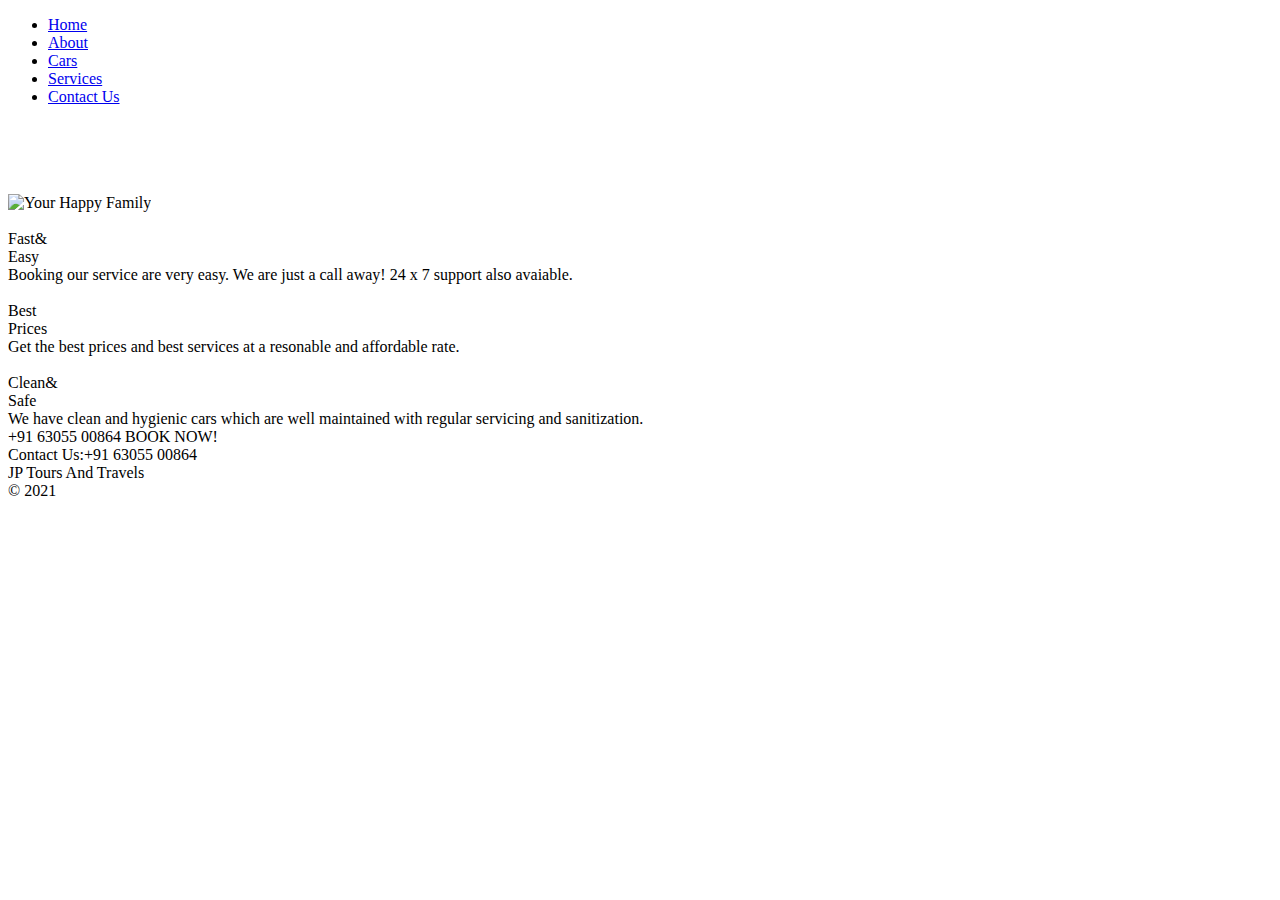
==== index.html @ 585d8a10 "index files upload" ====
<!DOCTYPE html>
<html lang="en">
	<head>
		<title>JP Tours And Travels</title>
		<meta charset="utf-8">
		<meta name = "format-detection" content = "telephone=no" />
		<link rel="icon" href="images/favicon.ico">
		<link rel="shortcut icon" href="images/favicon.ico" />
		<link rel="stylesheet" href="booking/css/booking.css">
		<link rel="stylesheet" href="css/camera.css">
		<link rel="stylesheet" href="css/owl.carousel.css">
		<link rel="stylesheet" href="css/style.css">
		<script src="js/jquery.js"></script>
		<script src="js/jquery-migrate-1.2.1.js"></script>
		<script src="js/script.js"></script>
		<script src="js/superfish.js"></script>
		<script src="js/jquery.ui.totop.js"></script>
		<script src="js/jquery.equalheights.js"></script>
		<script src="js/jquery.mobilemenu.js"></script>
		<script src="js/jquery.easing.1.3.js"></script>
		<script src="js/owl.carousel.js"></script>
		<script src="js/camera.js"></script>
		<!--[if (gt IE 9)|!(IE)]><!-->
		<script src="js/jquery.mobile.customized.min.js"></script>
		<!--<![endif]-->
		<script src="booking/js/booking.js"></script>
		<script>
			$(document).ready(function(){
				jQuery('#camera_wrap').camera({
					loader: false,
					pagination: false ,
					minHeight: '444',
					thumbnails: false,
					height: '28.28125%',
					caption: true,
					navigation: true,
					fx: 'mosaic'
				});
				$().UItoTop({ easingType: 'easeOutQuart' });
			});
		</script>
		<!--[if lt IE 8]>
			<div style=' clear: both; text-align:center; position: relative;'>
				<a href="http://windows.microsoft.com/en-US/internet-explorer/products/ie/home?ocid=ie6_countdown_bannercode">
					<img src="http://storage.ie6countdown.com/assets/100/images/banners/warning_bar_0000_us.jpg" border="0" height="42" width="820" alt="You are using an outdated browser. For a faster, safer browsing experience, upgrade for free today." />
				</a>
			</div>
			<![endif]-->
		<!--[if lt IE 9]>
			<script src="js/html5shiv.js"></script>
			<link rel="stylesheet" media="screen" href="css/ie.css">
		<![endif]-->
	<style>

	</style>
	</head>
	<body class="page1" id="top">
		<div class="main">
<!--==============================header=================================-->
			<header>
				<div class="menu_block ">
					<div class="container_12">
						<div class="grid_12">
							<nav class="horizontal-nav full-width horizontalNav-notprocessed">
								<ul class="sf-menu">
									<li class="current"><a href="index.html">Home</a></li>
									<li><a href="index-1.html">About</a></li>
									<li><a href="index-2.html">Cars</a></li>
									<li><a href="index-3.html">Services</a></li>
									<li><a href="index-4.html">Contact Us</a></li>
								</ul>
							</nav>
							<div class="clear"></div>
						</div>
						<div class="clear"></div>
					</div>
				</div>
				<div class="container_12">
					<div class="grid_12"><br>
						<br><br><br>
								<img class="center" width="300" height="300" src="images/logo.jpg" alt="Your Happy Family">
								<br>
							</div>
				</div>
				<div class="clear"></div>
			</header>
			<div class="slider_wrapper ">
				<div id="camera_wrap" class="">
					<div data-src="images/slide.jpg" ></div>
					<div data-src="images/slide-1.jpg" ></div>
					<div data-src="images/slide-3.jpg" ></div>
					<div data-src="images/slide-2.jpg"></div>
				</div>
			</div>
			<div class="container_12">
				<div class="grid_4">
					<div class="banner">
						<div class="maxheight">
							<div class="banner_title">
								<img src="images/icon1.png" alt="">
								<div class="extra_wrapper">Fast&amp;
									<div class="color1">Easy</div>
								</div>
							</div>
							Booking our service are very easy. We are just a call away! 24 x 7 support also avaiable. 
								</div>
					</div>
				</div>
				<div class="grid_4">
					<div class="banner">
						<div class="maxheight">
							<div class="banner_title">
								<img src="images/icon2.png" alt="">
								<div class="extra_wrapper">Best
									<div class="color1">Prices</div>
								</div>
							</div>
							Get the best prices and best services at a resonable and affordable rate.
							
						</div>
					</div>
				</div>
				<div class="grid_4">
					<div class="banner">
						<div class="maxheight">
							<div class="banner_title">
								<img src="images/icon3.png" alt="">
								<div class="extra_wrapper">Clean&amp;
									<div class="color1">Safe</div>
								</div>
							</div>
							We have clean and hygienic cars which are well maintained with regular servicing and sanitization. 
						</div>
					</div>
				</div>
				<div class="clear"></div>
			</div>
			<div class="c_phone">
				<div class="container_12">
					<div class="grid_12">
						<div class="fa fa-phone"></div>+91 63055 00864 
						<span>BOOK NOW!</span>
					</div>
					<div class="clear"></div>
				</div>
			</div>

			<!--==============================footer=================================-->
			<footer>
				<div class="container_12">
					<div class="grid_12">
						<div class="f_phone"><span>Contact Us:</span>+91 63055 00864</div>
						
						<div class="copy">
							<div class="st1">
							<div class="brand">JP Tours And Travels </div>
							&copy; 2021	
						</div>
					</div>
					<div class="clear"></div>
				</div>
			</footer>
		<script>
			$(function (){
				$('#bookingForm').bookingForm({
					ownerEmail: '#'
				});
			})
			$(function() {
				$('#bookingForm input, #bookingForm textarea').placeholder();
			});
		</script>
	</body>
</html>
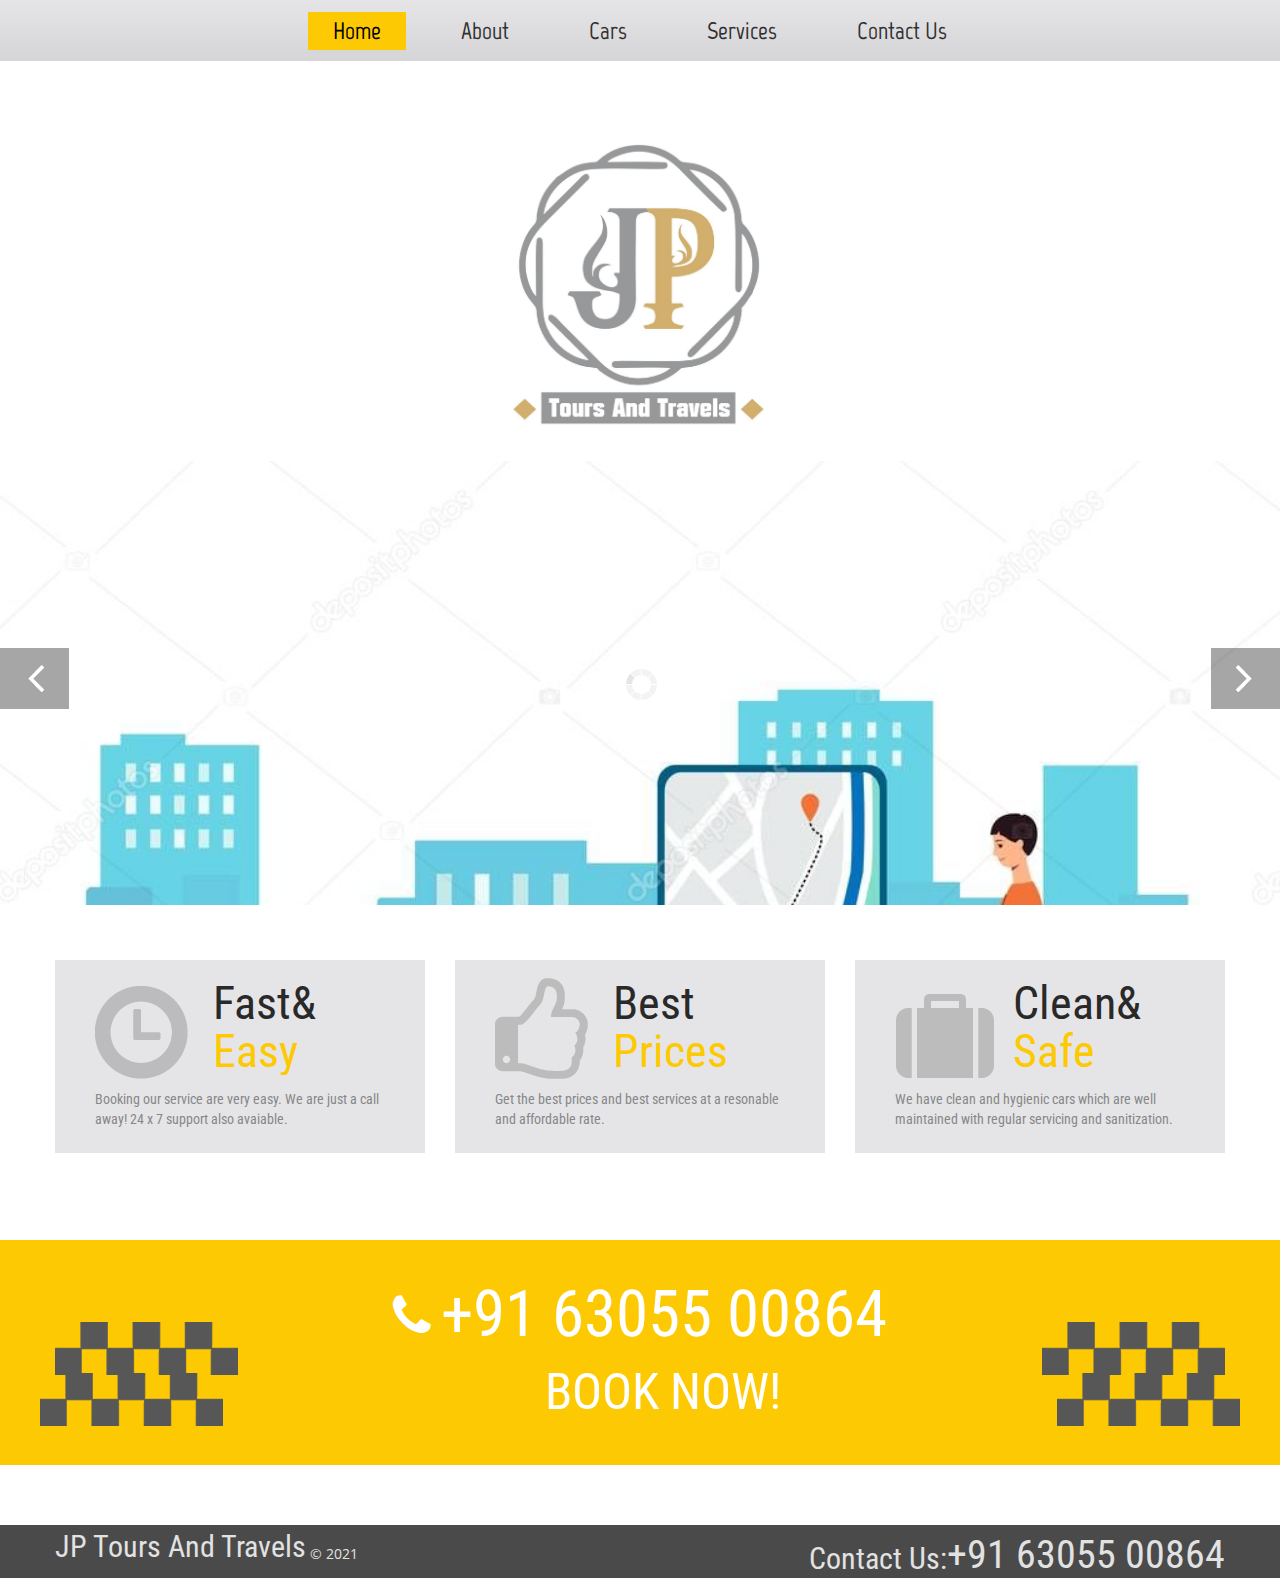
==== commit 92828d02: "Update index.html" ====
--- a/index.html
+++ b/index.html
@@ -2,6 +2,7 @@
 <html lang="en">
 	<head>
 		<title>JP Tours And Travels</title>
+		<meta name="viewport" content="width=device-width, initial-scale=1.0">
 		<meta charset="utf-8">
 		<meta name = "format-detection" content = "telephone=no" />
 		<link rel="icon" href="images/favicon.ico">
@@ -171,4 +172,4 @@
 			});
 		</script>
 	</body>
-</html>+</html>
--- a/css/camera.css
+++ b/css/camera.css
@@ -0,0 +1,403 @@
+
+
+ /**************************
+*
+*	GENERAL
+*
+**************************/
+
+
+.slider_wrapper {
+	position: relative;
+	text-align: left;
+}
+
+
+.camera_target_content {
+	overflow: hidden !important;
+
+}
+
+.camera_wrap {
+	display: none;
+	position: relative;
+	overflow: visible !important;
+	z-index: 0;
+	margin-bottom: 0 !important;
+}
+
+
+.camera_wrap img {
+	max-width: 10000px;
+}
+
+.camera_fakehover {
+	height: 100%;
+	min-height: 60px;
+	position: relative;
+	width: 100%;
+}
+
+.camera_src {
+	display: none;
+}
+.cameraCont, .cameraContents {
+	height: 100%;
+	position: relative;
+	width: 100%;
+	z-index: 1;
+}
+.cameraSlide {
+	bottom: 0;
+	left: 0;
+	position: absolute;
+	right: 0;
+	top: 0;
+	width: 100%;
+}
+.cameraContent {
+	bottom: 0;
+	display: none;
+	left: 0;
+	position: absolute;
+	right: 0;
+	top: 0;
+	width: 100%;
+}
+.camera_target {
+	bottom: 0;
+	height: 100%;
+	left: 0;
+	overflow: hidden;
+	position: absolute;
+	right: 0;
+	text-align: left;
+	top: 0;
+	width: 100%;
+	z-index: 0;
+}
+.camera_overlayer {
+	bottom: 0;
+	height: 100%;
+	left: 0;
+	overflow: hidden;
+	position: absolute;
+	right: 0;
+	top: 0;
+	width: 100%;
+	z-index: 0;
+}
+.camera_target_content {
+	bottom: 0;
+	left: 0;
+	overflow: hidden;
+	position: absolute;
+	right: 0;
+	top: 0;
+	z-index: 2;
+}
+.camera_target_content .camera_link {
+    background: url(../images/blank.gif);
+	display: block;
+	height: 100%;
+	text-decoration: none;
+}
+.camera_loader {
+    background: #fff url(../images/camera-loader.gif) no-repeat center;
+	background: rgba(255, 255, 255, 0.9) url(../images/camera-loader.gif) no-repeat center;
+	border: 1px solid #ffffff;
+	border-radius: 18px;
+	height: 36px;
+	left: 50%;
+	overflow: hidden;
+	position: absolute;
+	margin: -18px 0 0 -18px;
+	top: 50%;
+	width: 36px;
+	z-index: 3;
+}
+
+.camera_nav_cont {
+	height: 65px;
+	overflow: hidden;
+	position: absolute;
+	right: 9px;
+	top: 15px;
+	width: 120px;
+	z-index: 4;
+}
+.camerarelative {
+	overflow: hidden;
+	position: relative;
+}
+.imgFake {
+	cursor: pointer;
+}
+.camera_commands > .camera_stop {
+	display: none;	
+}
+
+
+.slide_wrapper .camera_prev{
+	background: url(../images/prevnext_bg.png) 0 0 repeat;
+	width: 70px;	
+	top: 0 !important;
+	height: auto !important;
+	bottom: 0;
+	left: -80px;
+	display: block;
+	position: absolute;
+	opacity: 1 !important;
+	transition: 0.5s ease;
+	-o-transition: 0.5s ease;
+	-webkit-transition: 0.5s ease;
+}
+
+.slide_wrapper .camera_prev>span {
+	background: url(../images/prev.png) center 0 no-repeat;
+	top: 50%;
+		
+	margin-top: -10px;
+	position: absolute;
+	display: block;
+	height: 20px;
+	left: 0;
+	right: 0;
+}
+
+.slide_wrapper .camera_next>span {
+	background: url(../images/next.png) center 0 no-repeat;
+	top: 50%;
+	margin-top: -10px;
+	position: absolute;
+	display: block;
+	left: 0;
+	right: 0;
+	height: 20px;
+}
+
+
+
+.slide_wrapper .camera_next {
+	background: url(../images/prevnext_bg.png) 0 0 repeat;
+	width: 70px;	
+	top: 0  !important;
+	bottom: 0;
+	height: auto !important;
+
+	right: -80px;
+	display: block;
+	position: absolute;
+	opacity: 1 !important;
+	transition: 0.5s ease;
+	-o-transition: 0.5s ease;
+	-webkit-transition: 0.5s ease;
+}
+
+.camera_thumbs_cont {
+	z-index: 900;
+	position: absolute;
+	bottom: 0;
+	left: 0;
+	right: 0;
+}
+
+
+.camera_thumbs_cont > div {
+	float: left;
+	width: 100%;
+
+}
+.camera_thumbs_cont ul {
+	background: url(../images/thumb_bg.png) 0 0 repeat;
+	overflow: hidden;
+	position: relative;
+	width: 100% !important;
+	margin: 0 !important;
+	margin-left: 0px !important;
+	left: 0% !important;
+	margin-top: 0px !important;
+	text-align: center;
+	padding: 10px 0 10px;
+}
+.camera_thumbs_cont ul li {
+	background-color: transparent;
+	display: inline-block;
+	font-size: 0;
+	line-height: 0;
+	transition: 0.5s ease;
+	-o-transition: 0.5s ease;
+	-webkit-transition: 0.5s ease;
+}
+
+.camera_thumbs_cont ul li+li  {
+	margin-left: 11px !important;
+}
+.camera_thumbs_cont ul li > img {
+	cursor: pointer;
+	opacity: 1 !important;
+	vertical-align:bottom;
+	transition: 0.5s ease;
+	-o-transition: 0.5s ease;
+	-webkit-transition: 0.5s ease;
+}
+
+
+
+
+
+.camera_thumbs_cont ul li:hover, .camera_thumbs_cont ul li.cameracurrent {
+	opacity: 0.5;
+}
+.camera_clear {
+	display: block;
+	clear: both;
+}
+.showIt {
+	display: none;
+}
+.camera_clear {
+	clear: both;
+	display: block;
+	height: 1px;
+	margin: -1px 0 25px;
+	position: relative;
+	text-align: right;
+}
+
+
+
+.caption {
+
+	position: absolute;
+	text-align: center;
+	font-size: 24px;
+	line-height: 60px;
+	left: 0;
+	right: 0;
+	top: 41%;
+	color: #fff;
+	-moz-box-sizing: border-box;
+	-webkit-box-sizing: border-box;
+	-o-box-sizing: border-box;
+	box-sizing: border-box;
+}
+
+.caption .price span {
+	display: block;
+	font-size: 48px;
+	line-height: 48px;
+	margin-top: -4px;
+}
+
+.caption a {
+	margin-top: 30px;
+	font: 18px/20px 'Open Sans', sans-serif;
+	color: #fff;
+	border-radius: 20px;
+	text-transform: uppercase;
+	padding: 12px 46px 13px;
+		box-shadow: 3px 3px 5px 3px #193c46;
+
+	display: inline-block;
+	background-color: #7ecefd;
+	background: url(../images/capt_a.png) 0 0 repeat-x #c5302c;
+
+}
+
+.caption a:hover {
+	color: #fff;
+	background-color: #002141;
+	background-position: 0 -100px;
+}
+
+/**************************
+*
+*	COLORS & SKINS
+*
+**************************/
+
+
+/*
+.camera_pag  {
+	display: block;
+	position: absolute;
+	left: 50%;
+	margin-left: -40px;
+	bottom: -34px;
+	overflow: hidden;
+	float: left;	
+	z-index: 999;
+	text-align: left;
+
+}
+
+.camera_pag_ul {
+ 	overflow: hidden;
+
+
+}
+
+.camera_pag ul li {
+	float: left;
+}
+
+.camera_pag ul li+li {
+	margin-left: 11px;
+}
+
+.camera_pag ul li span {
+	background: url(../images/pagination.png) right 0 no-repeat;
+	display: block;
+	width: 20px;
+	height: 20px;
+	overflow: hidden;
+	color: transparent;
+	text-indent: -100px;
+
+}
+
+.camera_pag ul li:hover span, .camera_pag ul li.cameracurrent span {
+	cursor: pointer;
+	background-position: 0 0;
+}*/
+
+
+.camera_prev, .camera_next {
+	display: block;
+	position: absolute;
+	width: 69px;
+	height: 61px;
+	left: 0;
+	color: #cdcdce;
+	cursor: pointer;
+	top: 50%;
+	margin-top: -35px;
+	z-index: 999;
+	background: url(../images/prevnext.png) 0 0 no-repeat;
+	opacity: 1 !important;
+	transition: width 0.5s ease;
+	-o-transition: width 0.5s ease;
+	-webkit-transition: width 0.5s ease;
+	
+}
+
+
+
+.camera_next {
+	right: 0;
+	left: auto;
+	background-position: right bottom;
+}
+
+.camera_prev:hover {
+	width: 75px;
+	background-position: 0 bottom;
+}
+
+.camera_next:hover  {
+	width: 75px;
+	background-position: right 0;
+}
+
+
--- a/css/style.css
+++ b/css/style.css
@@ -0,0 +1,877 @@
+@import "reset.css";
+@import "grid.css";
+@import "font-awesome.css";
+@import "superfish.css";
+
+@import url(//fonts.googleapis.com/css?family=Open+Sans:400);
+@import url(//fonts.googleapis.com/css?family=Open+Sans:300);
+@import url(//fonts.googleapis.com/css?family=Open+Sans:600);
+@import url(//fonts.googleapis.com/css?family=Open+Sans:400italic);
+@import url(//fonts.googleapis.com/css?family=Roboto+Condensed:400);
+@import url(//fonts.googleapis.com/css?family=Roboto+Condensed:700);
+@import url(//fonts.googleapis.com/css?family=Marvel:400);
+@import url(//fonts.googleapis.com/css?family=Marvel:700);
+
+html {
+	width: 100%;
+
+}
+a[href^="tel:"] {
+ color: inherit;
+ text-decoration: none;
+}
+
+* {
+	-webkit-text-size-adjust: none;
+}
+
+body {
+	position: relative;
+    background-color: #4a4a4a;
+    color: #878787;
+    font: 14px/20px 'Open Sans', sans-serif;
+}
+
+.ic {
+	border:0;
+	float:right;
+	background:#fff;
+	color:#f00;
+	width:50%;
+	line-height:10px;
+	font-size:10px;
+	margin:-220% 0 0 0;
+	overflow:hidden;
+	padding:0
+}
+
+strong {
+	font-weight: 700;
+}
+
+address {
+	font-style: normal;
+}
+
+p {
+	margin-bottom: 20px;
+}
+
+input {
+	border-radius: 0 !important;
+	outline: none !important;
+}
+
+
+img {
+	max-width: 100%;
+}
+
+
+
+/****Heads****/
+
+
+h1, h2, h3, h4, h5, h6 {
+    font-weight: normal;
+	color: #3e454c;
+    font-family: 'Roboto Condensed', sans-serif;
+}
+
+h3 {
+    font-size: 36px;
+    line-height: 36px;
+    color: #313030;
+    padding-top: 14px;
+    margin-bottom: 20px;
+}
+
+.page1 h3 {
+    margin-bottom: 46px;
+    padding-top: 82px;
+}
+
+.h3__ind1 {
+    padding-top: 76px;
+    margin-bottom: 39px;
+}
+
+/****Lists****/
+
+
+ul {
+	padding: 0;
+	margin: 0;
+	list-style: none;
+}
+
+.list {
+}
+
+.list li {
+    overflow: hidden;
+}
+
+.list_count {
+    float: left;
+    text-align: center;
+    color: #fff;
+    width: 45px;
+    height: 45px;
+    margin-top: 4px;
+    margin-right: 13px;
+    background-color: #fdc903;
+    font: 36px/44px 'Roboto Condensed', sans-serif;
+}
+
+.list li .text1 {
+    margin-bottom: 3px;
+}
+
+.list li+li {
+    margin-top: 19px;
+}
+
+
+/****Links****/
+
+
+a {
+	text-decoration: none;
+	color: inherit;
+	outline: none;
+	transition: 0.5s ease;
+	-o-transition: 0.5s ease;
+	-webkit-transition: 0.5s ease;
+}
+
+a:hover {
+	color: #fdc903;
+}
+
+.btn {
+    display: inline-block;
+    background-color: #fdc903;
+    color: #fff;
+    font-size: 14px;
+    line-height: 20px;
+    padding: 10px 26px 8px 25px;
+}
+
+.btn:hover {
+    background-color: #585757;
+}
+
+#bookingForm .btn {
+    margin-top: 13px !important;
+}
+
+/****classes****/
+
+.mb0 {
+	margin-bottom: 0px !important;
+}
+.m0 {
+	margin: 0 !important;
+}
+.pad0 {
+	padding: 0 !important;
+}
+
+.pad1 {
+}
+
+
+.img_inner {
+	max-width: 100%;
+	-moz-box-sizing: border-box;
+	-webkit-box-sizing: border-box;
+	-o-box-sizing: border-box;
+	box-sizing: border-box;
+	margin-bottom: 17px;
+	margin-top: 7px;
+}
+
+
+.fleft {
+	float: left;
+	width: auto !important;
+	margin-right: 32px;
+	margin-bottom: 0px;
+	margin-top: 4px;
+}
+
+.page1 .fleft {
+    margin-top: 5px;
+}
+
+.page1 .fleft {
+    margin-right: 16px;
+}
+
+.oh {
+	overflow: hidden;
+}
+.fright {
+	float: right !important;
+}
+.upp {
+	text-transform: uppercase;
+}
+
+.alright {
+	text-align: right;
+}
+.center {
+	text-align: center;
+}
+.wrapper, .extra_wrapper {
+	overflow: hidden;
+}
+.clear {
+	float: none !important;
+	clear: both;
+}
+
+.nowrap {
+    white-space: nowrap;
+}
+/*header*/
+
+.main {
+    background-color: #fff;
+}
+
+header {
+	display: block;
+}
+
+
+header h1 {
+	position: relative;
+	text-align: center;
+    padding-top: 55px;
+}
+
+.page1 header h1 {
+    margin-bottom: 20px;
+}
+
+.center {
+    display: block;
+    margin-left: auto;
+    margin-right: auto;
+    
+  }
+
+header h1 a {
+	display: inline-block;
+	overflow: hidden;
+	width: 251px;
+    height: 122px;
+	font-size: 0;
+	line-height: 0;
+	
+	text-indent: -999px;
+	transition: 0s ease;
+	-o-transition: 0s ease;
+	-webkit-transition: 0s ease;
+}
+header h1 a img {
+	display: block;
+}
+
+.banner {
+    font-family: 'Roboto Condensed', sans-serif;
+    background-color: #e5e5e7;
+    margin: 55px 0 87px;
+    overflow: hidden;
+    position: relative;
+    padding: 0 30px 24px 40px;
+}
+
+
+.banner_title {
+    overflow: hidden;
+    padding-top: 19px;
+    color: #2a2929;
+    font-size: 46px;
+    line-height: 48px;
+    margin-bottom: 9px;
+}
+
+.banner img {
+    position: relative;
+    top: -1px;
+    float: left;
+    margin-right: 17px;
+}
+
+.banner a {
+    font-size: 30px;
+    float: right;
+    position: relative;
+    margin-top: -10px;
+    color: #959596;
+}
+
+.banner a:hover {
+    color: #6b6b6c;
+}
+
+.c_phone {
+    font-family: 'Roboto Condensed', sans-serif;
+    position: relative;
+    padding: 62px 0 61px;
+    text-align: center;
+    font-size: 65px;
+    line-height: 24px;
+    text-transform: uppercase;
+    color: #fff;
+    background-color: #fdc903;
+}
+
+.c_phone span {
+    padding-top: 30px;
+    padding-left: 45px;
+    font-size: 50px;
+    display: block;
+}
+
+.c_phone .fa {
+    font-size: 48px;
+    line-height: 48px;
+    margin-right: 10px;
+    position: relative;
+    top: -9px;
+}
+
+.c_phone>div>div {
+    position: relative;
+}
+
+.c_phone>div>div:after {
+    position: absolute;
+    background: url(../images/tax_bg.png) 0 0 no-repeat;
+    width: 183px;
+    height: 53px;
+    content: '';
+    left: 0;
+    top: 50%;
+    margin-top: -31px;
+}
+
+.c_phone>div>div:before {
+    position: absolute;
+    background: url(../images/tax_bg.png) 0 0 no-repeat;
+    width: 183px;
+    height: 53px;
+    content: '';
+    right: 0;
+    top: 50%;
+    margin-top: -31px;
+}
+
+/**Content**/
+
+.content {
+    padding-bottom: 113px;
+}
+.page1  .content {
+    padding-bottom: 82px;
+}
+
+.type {
+    border: 1px solid #ebeaea;
+    position: relative;
+    margin-top: 84px;
+    display: block;
+    font-family: 'Roboto Condensed', sans-serif;
+}
+
+.type_caption {
+    position: absolute;
+    left: 0;
+    bottom: 0;
+    display: block;
+    width: 312px;
+    -moz-box-sizing: border-box;
+    -webkit-box-sizing: border-box;
+    -o-box-sizing: border-box;
+    box-sizing: border-box;
+    background: url(../images/capt_bg.png) 0 0 repeat;
+    color: #fff;
+    font-size: bold;
+    font-size: 30px;
+    line-height: 30px;
+    padding: 7px 30px 8px;
+    transition: 0.5s ease;
+    -o-transition: 0.5s ease;
+    -webkit-transition: 0.5s ease;
+}
+
+.type:hover .type_caption {
+    width: 100%;
+}
+
+.type+.type {
+    margin-top: 11px;
+}
+
+.type+.type+.type {
+    margin-top: 10px;
+}
+
+.text1 {
+    margin-bottom: 23px;
+    font-size: 20px;
+    line-height: 20px;
+}
+
+.cl1 {
+    height: 24px;
+}
+
+.bq1 {
+    padding: 61px 38px 26px 46px;
+    background: url(../images/quotes.png) 31px 33px no-repeat #e5e5e7;
+}
+
+.bq1 .color2 {
+    color: #727171;
+    text-align: right;
+    font: 18px/20px 'Roboto Condensed', sans-serif;
+}
+
+.bq1:after {
+    content: '';
+    display: block;
+    position: absolute;
+    width: 0px;
+    height: 0px;
+    bottom: -27px;
+    left: 67px;
+    border-style: solid;
+    border-width: 27px 0 0 40px;
+    border-color: #cfcfd0 transparent transparent transparent;
+}
+
+.gallery {
+    overflow: hidden;
+    padding-top: 27px;
+}
+
+a.gal {
+    background: url(../images/magnifier.png) center center no-repeat #fdc903;
+    margin-right: 1px;
+    margin-bottom: 27px;
+    display: block;
+    border: 1px solid #ebeaea;
+    border-right-width: 2px;
+}
+
+a.gal img {
+    width: 100%;
+    transition: 0.5s ease;
+    -o-transition: 0.5s ease;
+    -webkit-transition: 0.5s ease;
+    box-shadow: 0 0 0 #fff;
+}
+
+a.gal:hover img {
+    opacity: 0.2;
+}
+
+.box {
+    margin-bottom: 23px;
+    margin-top: 4px;
+    background-color: #e5e5e7;
+    padding: 23px 22px 28px;
+}
+
+.box img {
+    margin-bottom: 25px;
+}
+
+.box a.btn {
+    padding-left: 13px;
+    padding-right: 13px;
+    margin-top: 23px;
+}
+
+/**Map**/
+
+.color1 {
+    color: #fdc903;
+}
+
+.color1 a:hover , a.color1:hover {
+    color: #4a4a4a;
+}
+
+.color2 {
+    color: #4a4a4a;
+}
+
+.map {
+    overflow: hidden;
+    position: relative;
+}
+ 
+
+.map figure {
+    padding: 27px 0 10px;
+    position: relative;
+	display: block;
+	width: 100%;
+	-moz-box-sizing: border-box;
+	-webkit-box-sizing: border-box;
+	-o-box-sizing: border-box;
+	box-sizing: border-box;
+}
+
+.map figure iframe {
+	width: 100%;
+	height: 399px;
+	max-width: 100%;
+}
+.map address {
+	display: block;
+}
+
+.map .text1 {
+    padding-top: 8px;
+}
+
+.map address dt {
+}
+
+ address dd span {
+	display: inline-block;
+	text-align: left;
+}
+
+
+
+/**Footer**/
+
+footer {
+	display: block;
+    padding: 0px 0 60px;
+    font-size: 14px;
+    color: #aaa;
+    line-height: 18px;
+    font-family: 'Roboto Condensed', sans-serif;
+}
+
+.copy {
+    font-family: 'Open Sans', sans-serif;
+}
+
+.st1 {
+    padding-top: 80px;
+    color: #e2e2e2;
+    margin-bottom: 8px;
+}
+
+.brand {
+    position: relative;
+    top: -7px;
+    font: 30px/18px 'Roboto Condensed', sans-serif;
+    display: inline-block;
+    font-size: 30px;
+}
+
+.f_phone {
+    padding-top: 72px;
+    font-size: 40px;
+    line-height: 36px;
+    float: right;
+    color: #e2e2e2;
+}
+
+.f_phone  span {
+    position: relative;
+    top: 4px;
+    font-size: 30px;
+}
+
+.socials {
+    margin-right: 96px;
+    padding-top: 82px;
+    float: right;
+    overflow: hidden;
+}
+
+.socials a {
+    display: block;
+    float: left;
+    margin: 0 6px 0 7px;
+    color: #fff;
+    text-align: center;
+    background-color: #fdc903;
+    border-radius: 500px;
+    width: 58px;
+    height: 58px;
+    font-size: 24px;
+    line-height: 58px;
+}
+
+.socials a:hover {
+    color: #fdc903;
+    background-color: #585757;
+}
+
+#toTop {
+    display: none;
+    text-decoration: none;
+    position: fixed;
+    bottom: 40px;
+    left: 51%;
+    margin-left: 610px;
+    overflow: hidden;
+    width: 61px;
+    height: 75px;
+    border: none;
+    text-indent: -999px;
+    z-index: 20;
+    background: url(../images/totop.png) no-repeat left 0;
+    transition: 0s ease;
+    -o-transition: 0s ease;
+    -webkit-transition: 0s ease;
+}
+#toTop:hover {
+    outline: none;
+    background-position: right 0;
+}
+
+/*==================================RESPONSIVE LAYOUTS===============================================*/
+
+
+@media only screen and (max-width: 995px) {
+ body {
+ min-width: 768px;
+}
+
+
+.fl1 {
+    float: none;
+    margin-left: 0 !important;
+    width: auto;
+}
+
+ .map figure,  .map figure iframe,  #form input,  #form textarea,  #form .success {
+ width: 100% !important;
+ float: none !important;
+}
+ #form .success {
+ -moz-box-sizing: border-box;
+ -webkit-box-sizing: border-box;
+ -o-box-sizing: border-box;
+ box-sizing: border-box;
+}
+ .map figure {
+ height: auto !important;
+}
+ .extra_wrapper {
+ overflow: visible;
+}
+
+.map figure {
+	margin-bottom: 15px;
+}
+
+.nowrap {
+    white-space: normal;
+}
+
+
+.caption .price {
+    display: none;
+}
+
+.caption {
+    padding-top: 20px;
+}
+
+
+.camera_prev {
+    margin-left: -374px;
+} 
+
+.camera_next  {
+    margin-right: -374px;
+}
+
+.fl1.fl2 {
+    clear: both;
+}
+
+
+
+}
+
+
+@media only screen and (max-width: 767px) {
+body {
+    min-width: 420px;
+}
+
+header {
+    -webkit-background-size: auto auto !important;
+    -moz-background-size:  auto auto !important;
+    -ms-background-size:  auto auto !important;
+    -o-background-size:  auto auto !important;
+    background-size:  auto auto !important;
+}
+
+#bookingForm {
+    margin-right: 0;
+}
+
+.tmRadio p {
+   padding-left: 0;
+   padding-top: 10px;
+}
+
+.tmRadio {
+    margin-left: 0 !important;
+}
+
+.tmRadio strong {
+    margin-left: 0;
+}
+
+#bookingForm > strong + .controlHolder {
+    width: 280px;
+}
+
+.camera_prev {
+    margin-left: 0;
+    left: 20px;
+    bottom: 60px;
+    top: auto;
+    margin-top: 0;
+} 
+
+.camera_next  {
+    margin-right: 0;
+    right: 20px;
+    bottom: 60px;
+    top: auto;
+    margin-top: 0;
+}
+
+
+.banner img {
+    width: 100%;
+}
+
+
+.banner {
+    margin-bottom: 25px;
+} 
+
+.block1 {
+    margin-bottom: 30px;
+}
+
+.map address +address {
+    margin-left: 0;
+    float: none;
+    margin-top: 20px;
+}
+
+.socials {
+    float: none;
+    overflow: hidden;
+}
+
+.copy {
+    float: none;
+    padding-top: 40px;
+}
+
+header h1 {
+	display: block;
+	width: auto;
+    position: relative;
+	height: auto;
+    margin-bottom: 20px;
+}
+
+.img_inner {
+    width: 100% !important;
+    float: none !important;
+    margin-right: 0 !important;
+    margin-bottom: 20px !important;
+}
+
+h1 a {
+	max-width: 90%;
+}
+
+.img_inner img {
+	width: 100%;
+}
+
+header h1 {
+    float: none;
+    text-align: center;
+}
+
+header h1 a {
+ 	width: auto;
+ 	display: inline-block;
+    height: auto;
+}
+
+
+ .map {
+ 	padding-right: 0px !important;
+ }
+
+ .map figure iframe {
+ width: 100%;
+ height: 300px;
+}
+ .map address {
+ 	margin-right: 0;
+}
+
+.noresize {
+ width: auto !important;
+ float: left !important;
+ margin-right: 20px !important;
+ margin-top: 4px !important;
+}
+
+ .img_inner {
+ margin-top: 30px;
+}
+
+.map address {
+    float: none;
+}
+
+.ui-datepicker {
+    width: 280px;
+}
+
+}
+
+@media only screen and (max-width: 479px) {
+ body {
+ min-width: 300px;
+}
+
+#bookingForm > strong + .controlHolder {
+    width: 210px;
+}
+
+.ui-datepicker {
+    left: 50% !important;
+    margin-left: -140px;
+}
+
+}
--- a/css/ie.css
+++ b/css/ie.css
@@ -0,0 +1,28 @@
+
+.socials a {
+	behavior: url(js/PIE.htc);
+	position: relative;
+}
+
+
+.clear.height1 {
+	height: 33px !important;
+}
+
+.socials a {
+	margin-right: 9px;
+}
+
+
+#form .invalid .error-message, #form .empty .empty-message {
+	display: block;
+}
+
+#form .error-message, #form .empty-message {
+	display: none;
+}
+
+a.gal:hover img { 
+	filter:progid:DXImageTransform.Microsoft.Alpha(opacity=20);
+
+}